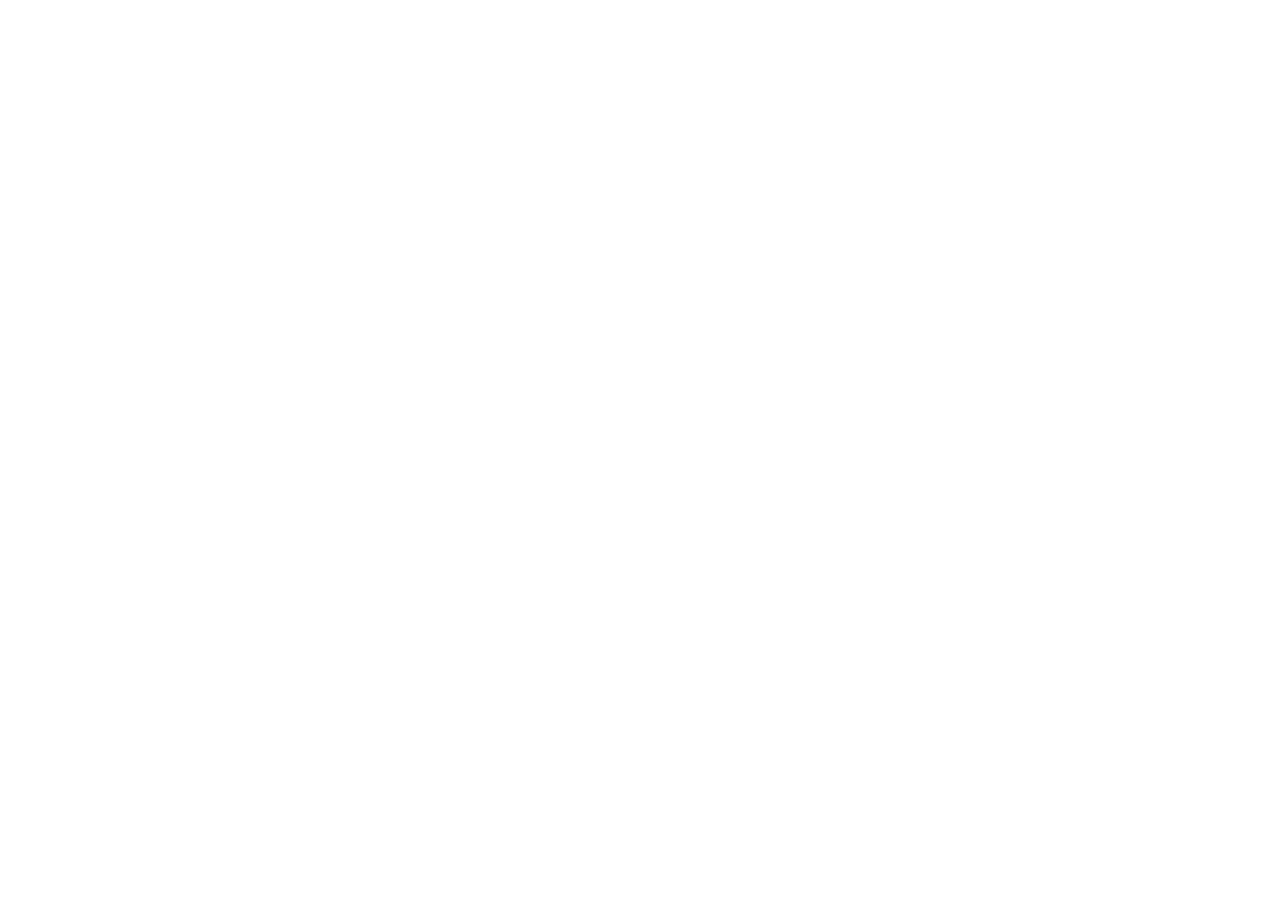
==== contact.html @ bfc4013d "first" ====
<!DOCTYPE html>
<html lang="en">
<head>
    <meta charset="UTF-8">
    <meta http-equiv="X-UA-Compatible" content="IE=edge">
    <meta name="viewport" content="width=device-width, initial-scale=1.0">
    <link href="https://cdn.jsdelivr.net/npm/bootstrap@5.1.3/dist/css/bootstrap.min.css" rel="stylesheet" integrity="sha384-1BmE4kWBq78iYhFldvKuhfTAU6auU8tT94WrHftjDbrCEXSU1oBoqyl2QvZ6jIW3" crossorigin="anonymous">
    <title>Document</title>
</head>
<body>
    
</body>
</html>
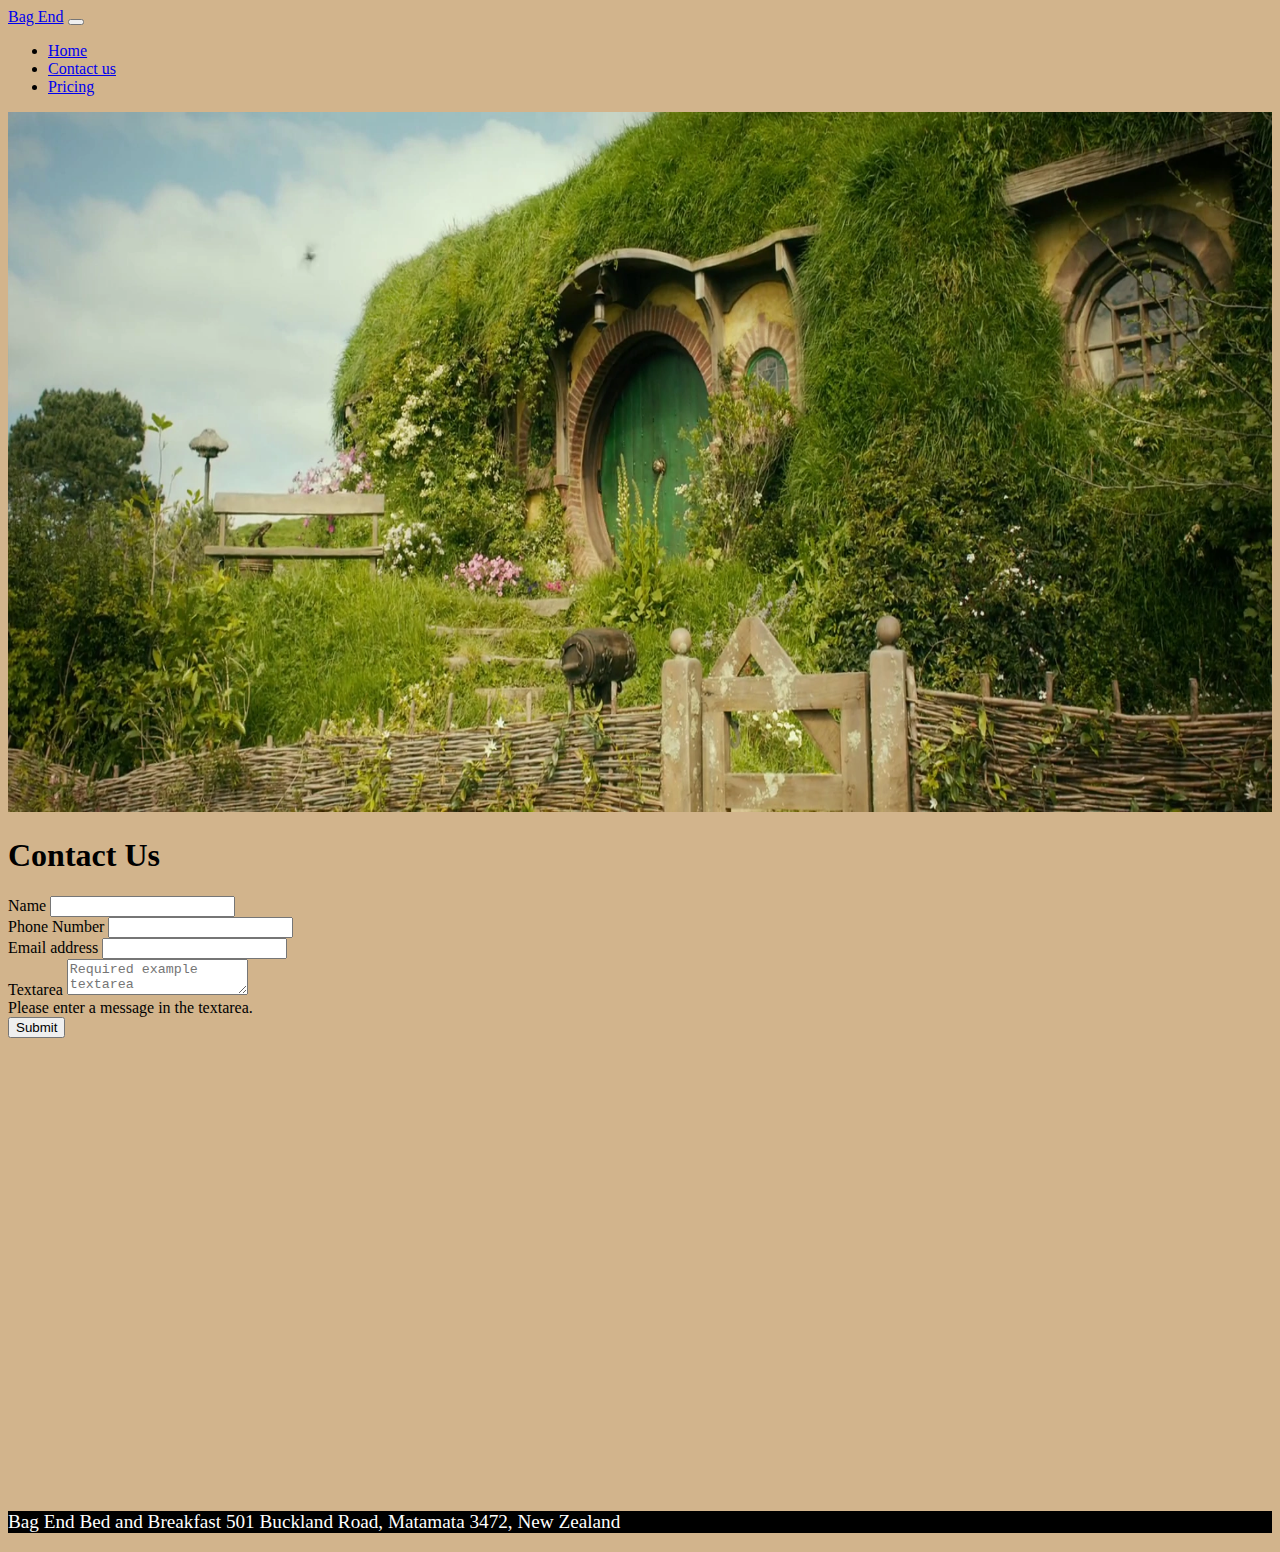
==== commit ef107f47: "nearly done" ====
--- a/contact.html
+++ b/contact.html
@@ -5,9 +5,72 @@
     <meta http-equiv="X-UA-Compatible" content="IE=edge">
     <meta name="viewport" content="width=device-width, initial-scale=1.0">
     <link href="https://cdn.jsdelivr.net/npm/bootstrap@5.1.3/dist/css/bootstrap.min.css" rel="stylesheet" integrity="sha384-1BmE4kWBq78iYhFldvKuhfTAU6auU8tT94WrHftjDbrCEXSU1oBoqyl2QvZ6jIW3" crossorigin="anonymous">
-    <title>Document</title>
+    <link rel="stylesheet" href="styles.css">
+    <title>Contact Us</title>
 </head>
 <body>
-    
-</body>
+    <nav class="navbar navbar-expand-lg navbar-dark bg-dark">
+        <div class="container-fluid">
+          <a class="navbar-brand" href="index.html">Bag End</a>
+          <button class="navbar-toggler" type="button" data-bs-toggle="collapse" data-bs-target="#navbarNavDropdown" aria-controls="navbarNavDropdown" aria-expanded="false" aria-label="Toggle navigation">
+            <span class="navbar-toggler-icon"></span>
+          </button>
+          <div class="collapse navbar-collapse" id="navbarNavDropdown">
+            <ul class="navbar-nav">
+              <li class="nav-item">
+                <a class="nav-link active" aria-current="page" href="index.html">Home</a>
+              </li>
+              <li class="nav-item">
+                <a class="nav-link" href="contact.html">Contact us</a>
+              </li>
+              <li class="nav-item">
+                <a class="nav-link" href="#">Pricing</a>
+              </li>
+              </li>
+            </ul>
+          </div>
+        </div>
+      </nav>
+        <div class="container-fluid">
+            <img src="header.webp" alt="bag end" width="100%" height="700px">
+            <div class="row">
+                <h1 class="display-1"> Contact Us</h1>
+            </div>
+            <div class="row">
+                <div class="col">
+                    <form>
+
+                        <div class="mb-3">
+                            <label for="Name" class="form-label">Name</label>
+                            <input type="Name" class="form-control" id="exampleInputEmail1" aria-describedby="emailHelp">
+                            <div id="nameHelp" class="form-text"></div>
+                        </div>
+                        <div class="mb-3">
+                            <label for="number" class="form-label">Phone Number</label>
+                            <input type="phonenumber" class="form-control" id="number">
+                        </div>
+                        <div class="mb-3">
+                                <label for="exampleInputEmail1" class="form-label">Email address</label>
+                                <input type="email" class="form-control" id="exampleInputEmail1" aria-describedby="emailHelp">
+                                <div id="emailHelp" class="form-text"></div>
+                        </div>
+                        <div class="mb-3">
+                            <label for="validationTextarea" class="form-label">Textarea</label>
+                            <textarea class="form-control is-invalid" id="validationTextarea" placeholder="Required example textarea" required></textarea>
+                            <div class="invalid-feedback">
+                                Please enter a message in the textarea.
+                            </div>
+                        </div>
+                            <button type="submit" class="btn btn-primary">Submit</button>
+                    </form>
+                </div>
+                <div class="col">
+                <iframe src="https://www.google.com/maps/embed?pb=!1m18!1m12!1m3!1d3149.4942187425845!2d175.68075151532042!3d-37.87212332974187!2m3!1f0!2f0!3f0!3m2!1i1024!2i768!4f13.1!3m3!1m2!1s0x6d6dab6237e84a77%3A0x24ff7cd6a8f521a6!2sHobbiton%E2%84%A2%20Movie%20Set%20Tours!5e0!3m2!1sen!2sus!4v1649912210169!5m2!1sen!2sus" width="600" height="450" style="border:0;" allowfullscreen="" loading="lazy" referrerpolicy="no-referrer-when-downgrade"></iframe>
+                </div>
+            </div>
+        </div>
+        <footer class="footer">
+            <p>Bag End Bed and Breakfast 501 Buckland Road, Matamata 3472, New Zealand </p>
+        </footer>
+    </body>
 </html>--- a/styles.css
+++ b/styles.css
@@ -0,0 +1,11 @@
+body
+{
+    background-color: tan;
+}
+footer
+{
+    color: white;
+    height: max;
+    background-color: black;
+    font-size: larger;
+}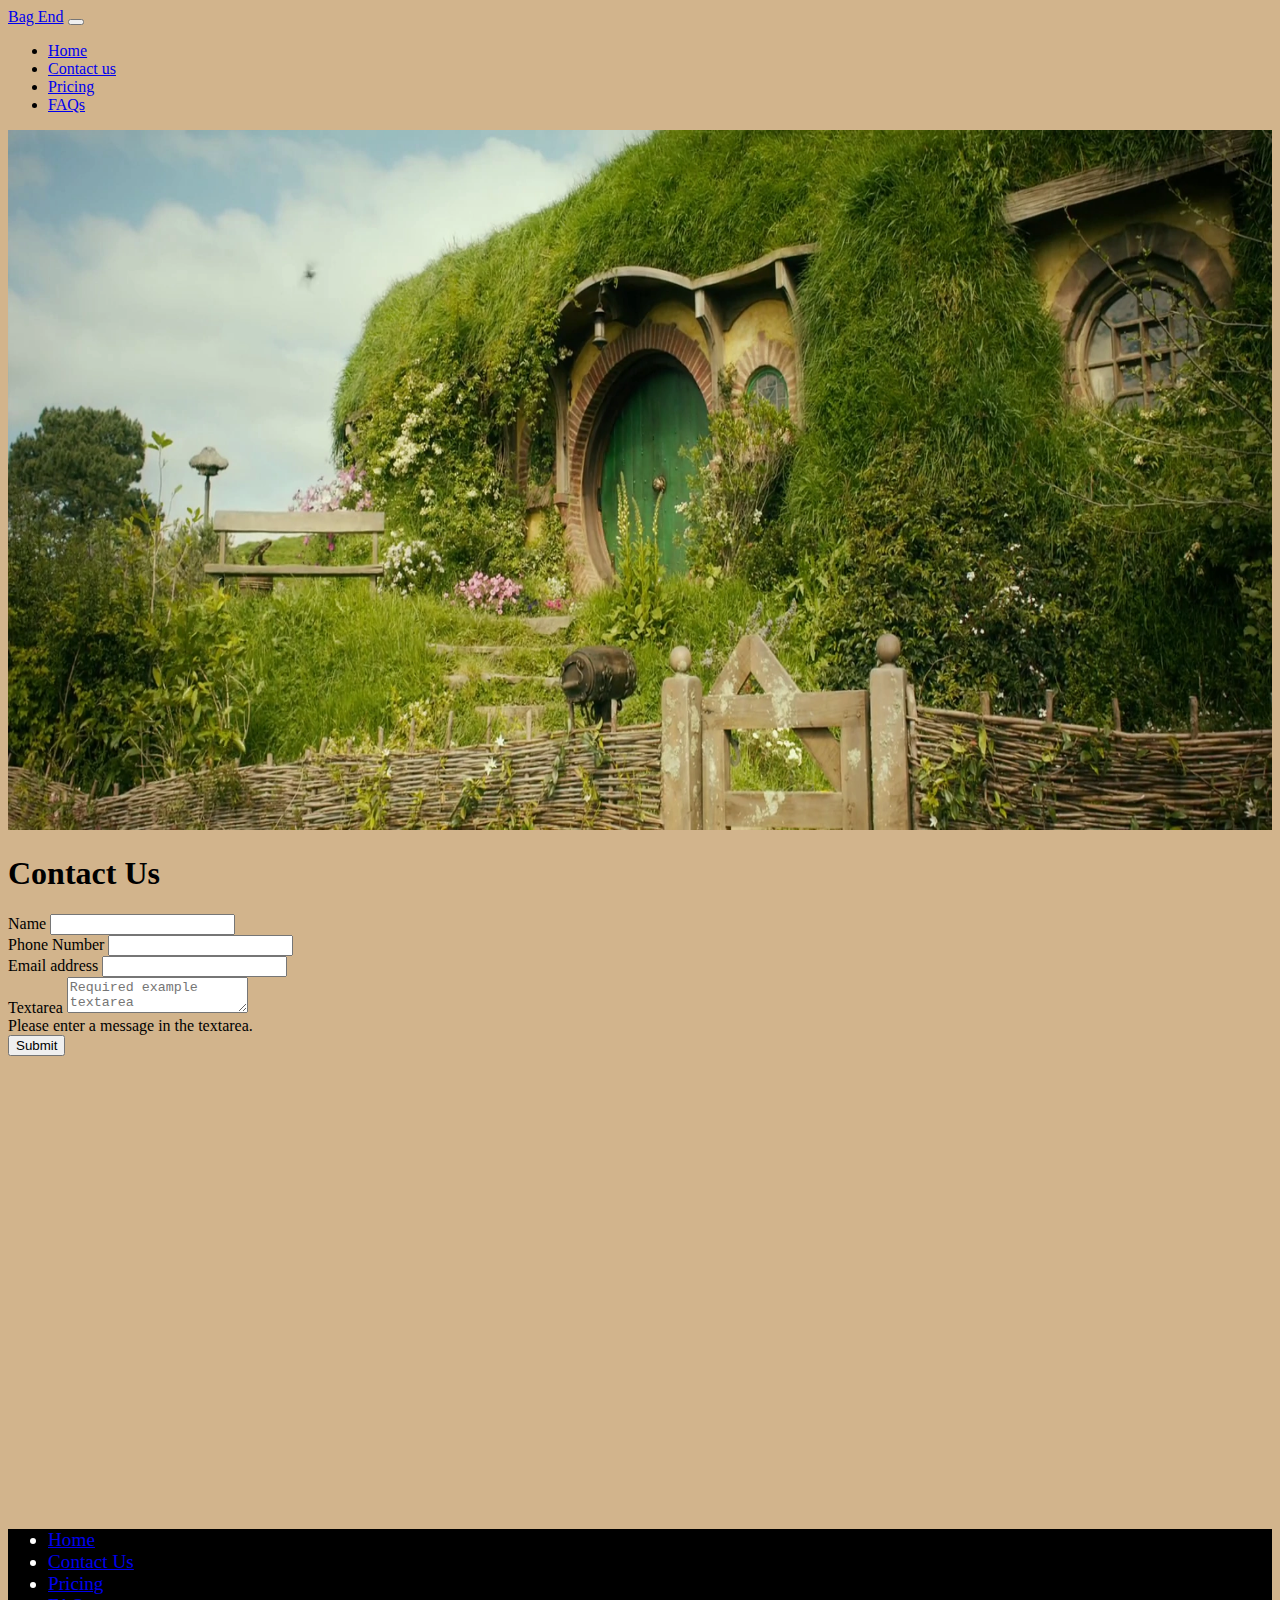
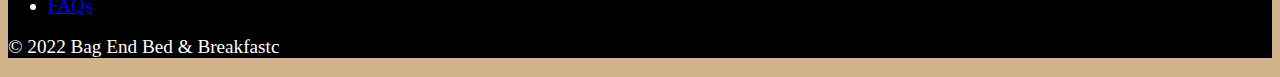
==== commit c6513c18: "finalized" ====
--- a/contact.html
+++ b/contact.html
@@ -25,6 +25,9 @@
               </li>
               <li class="nav-item">
                 <a class="nav-link" href="#">Pricing</a>
+              </li>
+              <li class="nav-item">
+                <a class="nav-link" href="#">FAQs</a>
               </li>
               </li>
             </ul>
@@ -69,8 +72,14 @@
                 </div>
             </div>
         </div>
-        <footer class="footer">
-            <p>Bag End Bed and Breakfast 501 Buckland Road, Matamata 3472, New Zealand </p>
-        </footer>
+        <footer class="py-3 my-4">
+            <ul class="nav justify-content-center border-bottom pb-3 mb-3">
+              <li class="nav-item"><a href="index.html" class="nav-link px-2 text-muted">Home</a></li>
+              <li class="nav-item"><a href="contact.html" class="nav-link px-2 text-muted">Contact Us</a></li>
+              <li class="nav-item"><a href="#" class="nav-link px-2 text-muted">Pricing</a></li>
+              <li class="nav-item"><a href="#" class="nav-link px-2 text-muted">FAQs</a></li>
+            </ul>
+            <p class="text-center text-muted">© 2022 Bag End Bed & Breakfastc</p>
+          </footer>
     </body>
 </html>--- a/styles.css
+++ b/styles.css
@@ -1,9 +1,16 @@
+*
+{
+    padding: 0 px ;
+    margin: 0 px;
+}
 body
 {
     background-color: tan;
 }
 footer
 {
+    padding: 0%;
+    margin: 0%;
     color: white;
     height: max;
     background-color: black;
